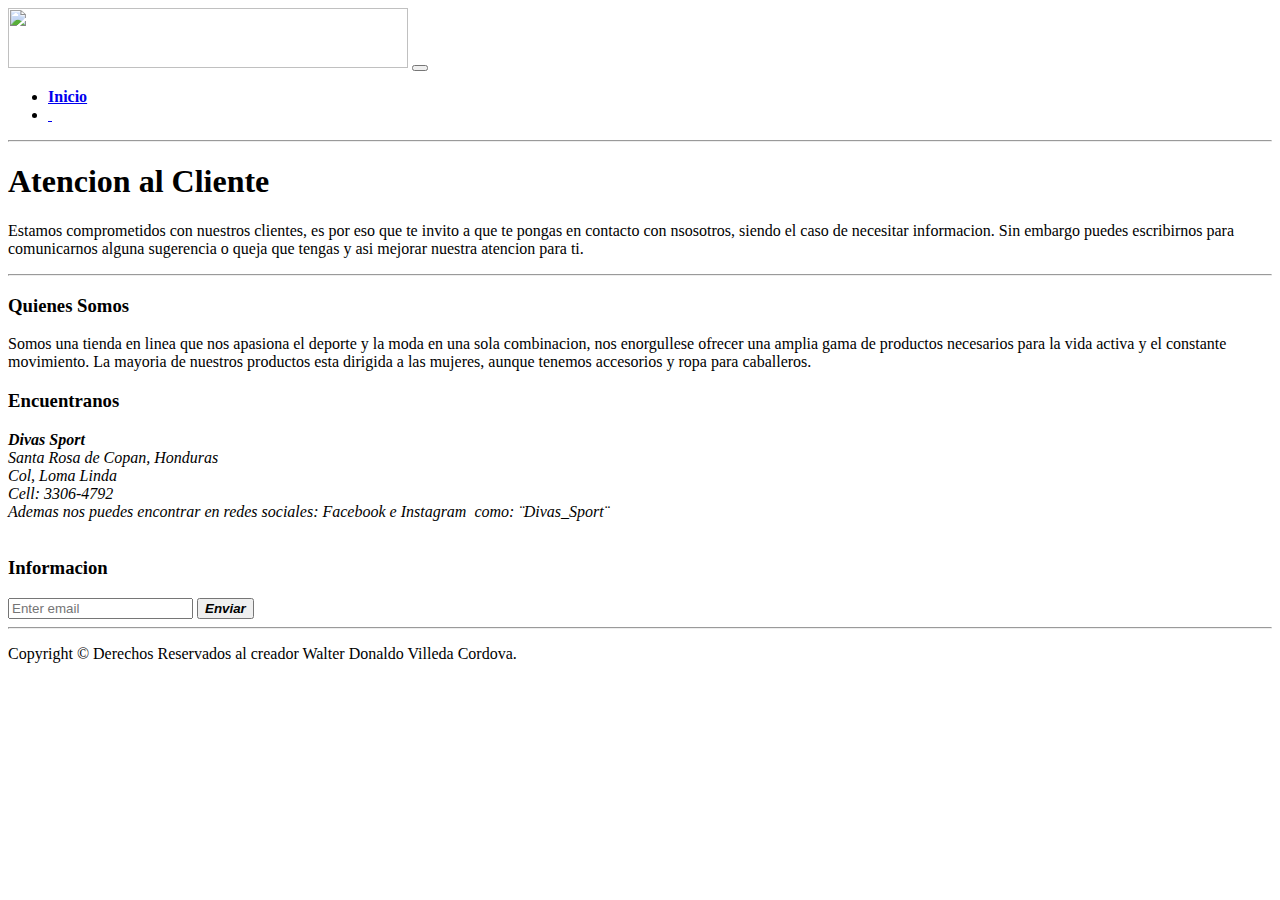
==== Contacto.html @ 55cce48e "initial commit" ====
<!DOCTYPE html>
<html lang="en">
  <head>
    <meta charset="utf-8">
    <meta http-equiv="X-UA-Compatible" content="IE=edge">
    <meta name="viewport" content="width=device-width, initial-scale=1">
    <title>Divas Sport</title>
    <!-- Bootstrap -->
    <link href="css/bootstrap-4.3.1.css" rel="stylesheet">
  </head>
  <body>
    <nav class="navbar navbar-expand-lg navbar-dark bg-dark">
      <a class="navbar-brand" href="Index.html"><img src="Imagenes Editadas/Logo Divas 1.png" width="400" height="60" alt=""/></a>
      <button class="navbar-toggler" type="button" data-toggle="collapse" data-target="#navbarSupportedContent" aria-controls="navbarSupportedContent" aria-expanded="false" aria-label="Toggle navigation">
      <span class="navbar-toggler-icon"></span>
      </button>
      <div class="collapse navbar-collapse" id="navbarSupportedContent">
        <ul class="navbar-nav mr-auto">
          <li class="nav-item dropdown">
            <a class="nav-link" href="Index.html"><strong>Inicio</strong></a>
          </li>
          
          <li>
            <a class="nav-link disabled" href="#">&nbsp;</a>
          </li>
        </ul>
        
      </div>
    </nav>

    <hr>
    <section>
      <div class="container">
        <div class="row">
          <div class="col-12 text-center">
            <h1>Atencion al Cliente&nbsp;</h1>
            <p class="text-center">Estamos comprometidos con nuestros clientes, es por eso que te invito a que te pongas en contacto con nsosotros, siendo el caso de necesitar informacion. Sin embargo puedes escribirnos para comunicarnos alguna sugerencia o queja que tengas y asi mejorar nuestra atencion para ti.</p>
         
          </div>
        </div>
      </div>
    </section>
    <hr>
    <div class="section">
      <div class="container">
        <div class="row">
          <div class="col-md-4 col-12">
            <h3 class="text-center">Quienes Somos</h3>
            <p>Somos una tienda en linea que nos apasiona el deporte y la moda en una sola combinacion, nos enorgullese ofrecer una amplia gama de productos necesarios para la vida activa y el constante movimiento. La mayoria de nuestros productos esta dirigida a las mujeres, aunque tenemos accesorios y ropa para caballeros.&nbsp; </p>
          </div>
          <div class="col-md-4 col-12">
            <h3 class="text-center">Encuentranos</h3>
            <address class="text-center">
            <strong>Divas Sport</strong><br>
Santa Rosa de Copan, Honduras<br>
Col, Loma Linda<br>
Cell: 3306-4792<br>
            </address>
            <address class="text-center">
            Ademas nos puedes encontrar en redes sociales: Facebook e Instagram&nbsp; como: ¨Divas_Sport¨&nbsp;
            </address>
<address class="text-center">
        &nbsp;
        </address>
          </div>
          <div class="col-md-4 col-12">
            <h3 class="text-center">Informacion</h3>
            <form>
              <div class="form-group col-12">
                <input type="email" class="form-control" id="exampleInputEmail1" placeholder="Enter email">
                <button type="submit" class="btn btn-dark mt-2"><strong><em>Enviar</em></strong></button>
              </div>
            </form>
          </div>
        </div>
      </div>
    </div>
    <hr>
    <footer class="text-center">
      <div class="container">
        <div class="row">
          <div class="col-12">
            <p>Copyright © Derechos Reservados al creador Walter Donaldo Villeda Cordova.</p>
          </div>
        </div>
      </div>
    </footer>
    <!-- jQuery (necessary for Bootstrap's JavaScript plugins) -->
    <script src="js/jquery-3.3.1.min.js"></script>
    <!-- Include all compiled plugins (below), or include individual files as needed -->
    <script src="js/popper.min.js"></script>
    <script src="js/bootstrap-4.3.1.js"></script>
  </body>
</html>
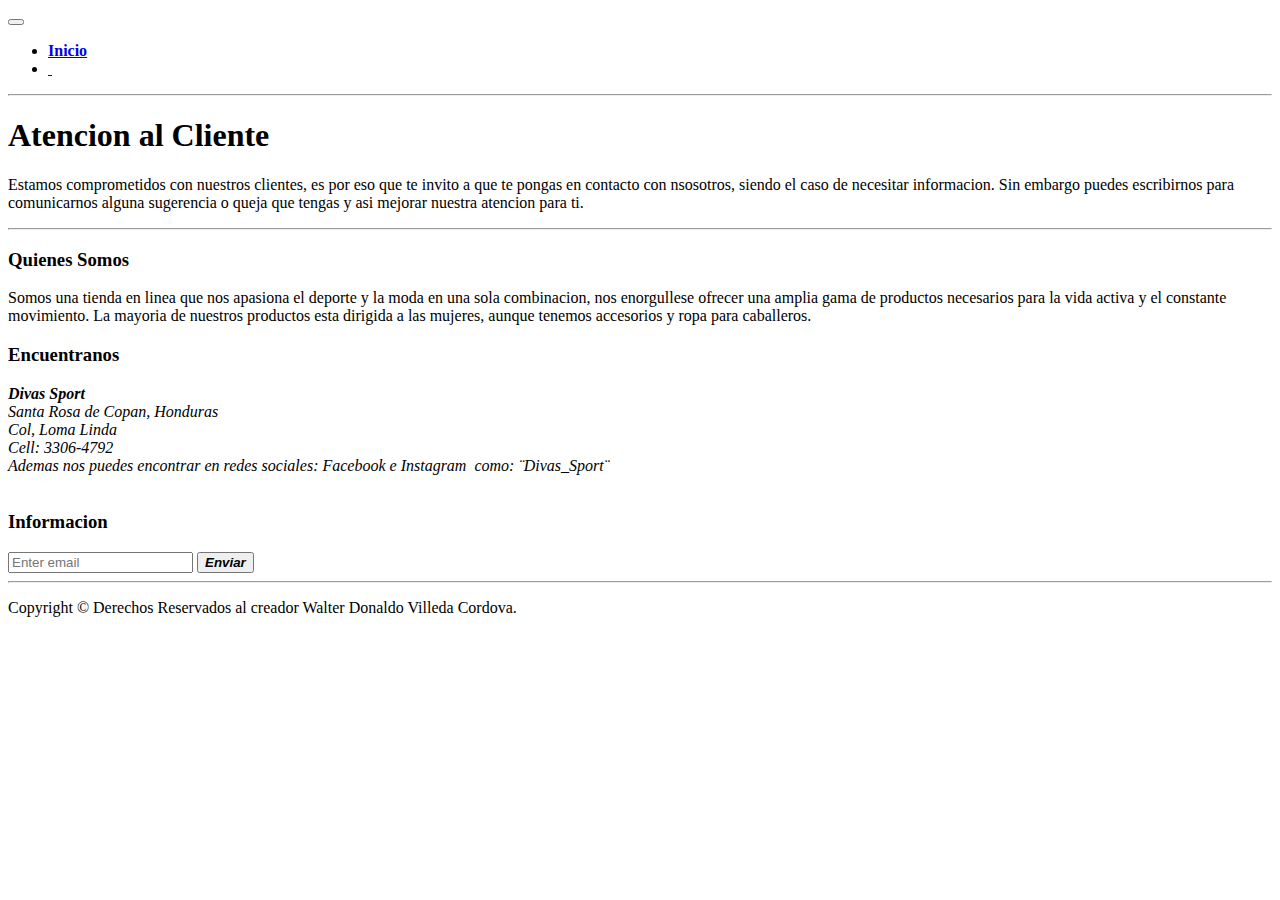
==== commit a5cdc271: "initial commit" ====
--- a/Contacto.html
+++ b/Contacto.html
@@ -10,7 +10,7 @@
   </head>
   <body>
     <nav class="navbar navbar-expand-lg navbar-dark bg-dark">
-      <a class="navbar-brand" href="Index.html"><img src="Imagenes Editadas/Logo Divas 1.png" width="400" height="60" alt=""/></a>
+      <a class="navbar-brand" href="Index.html"></a>
       <button class="navbar-toggler" type="button" data-toggle="collapse" data-target="#navbarSupportedContent" aria-controls="navbarSupportedContent" aria-expanded="false" aria-label="Toggle navigation">
       <span class="navbar-toggler-icon"></span>
       </button>
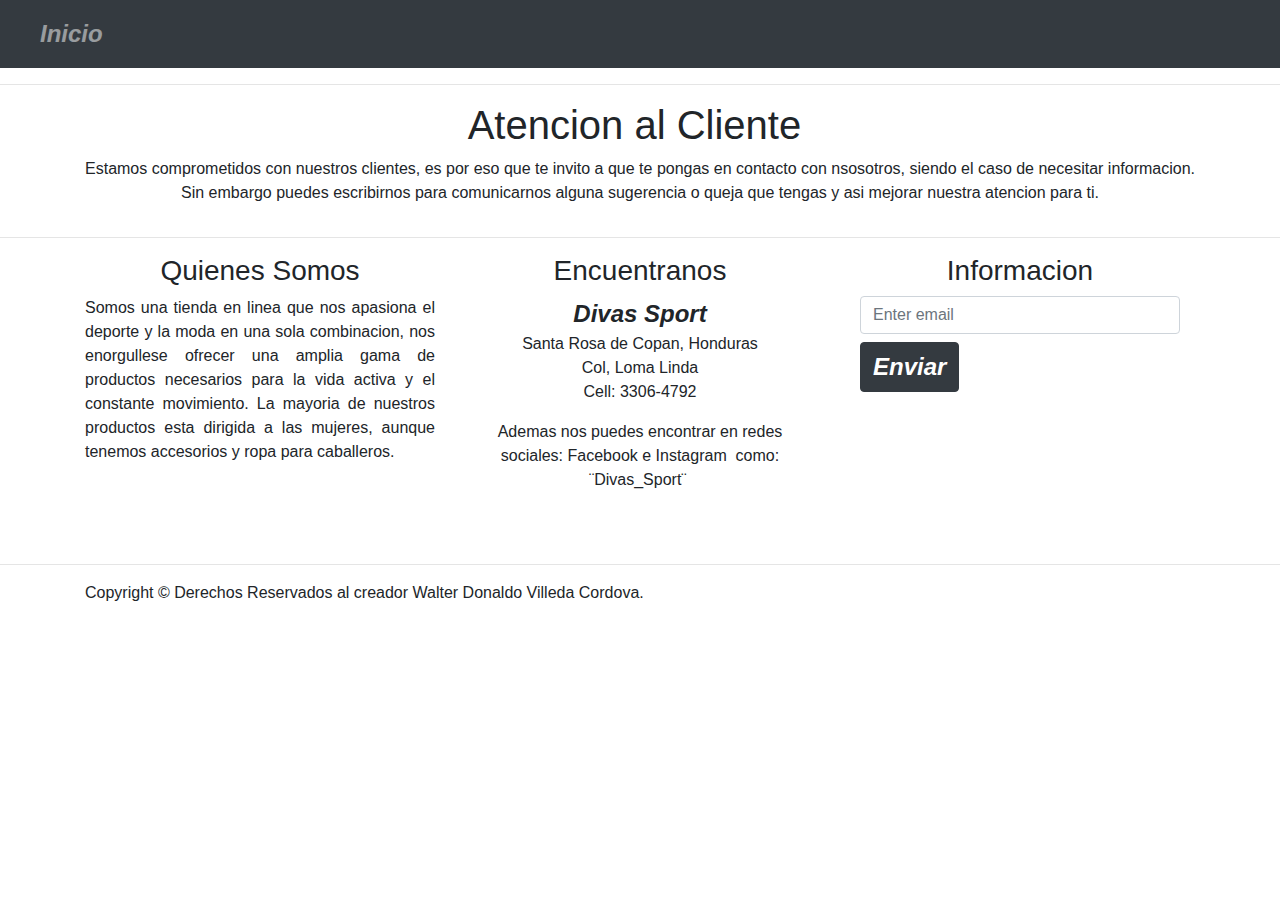
==== commit fb64e2a0: "Update Contacto.html" ====
--- a/Contacto.html
+++ b/Contacto.html
@@ -6,7 +6,7 @@
     <meta name="viewport" content="width=device-width, initial-scale=1">
     <title>Divas Sport</title>
     <!-- Bootstrap -->
-    <link href="css/bootstrap-4.3.1.css" rel="stylesheet">
+    <link href="/bootstrap-4.3.1.css" rel="stylesheet">
   </head>
   <body>
     <nav class="navbar navbar-expand-lg navbar-dark bg-dark">
@@ -91,4 +91,4 @@
     <script src="js/popper.min.js"></script>
     <script src="js/bootstrap-4.3.1.js"></script>
   </body>
-</html>+</html>
